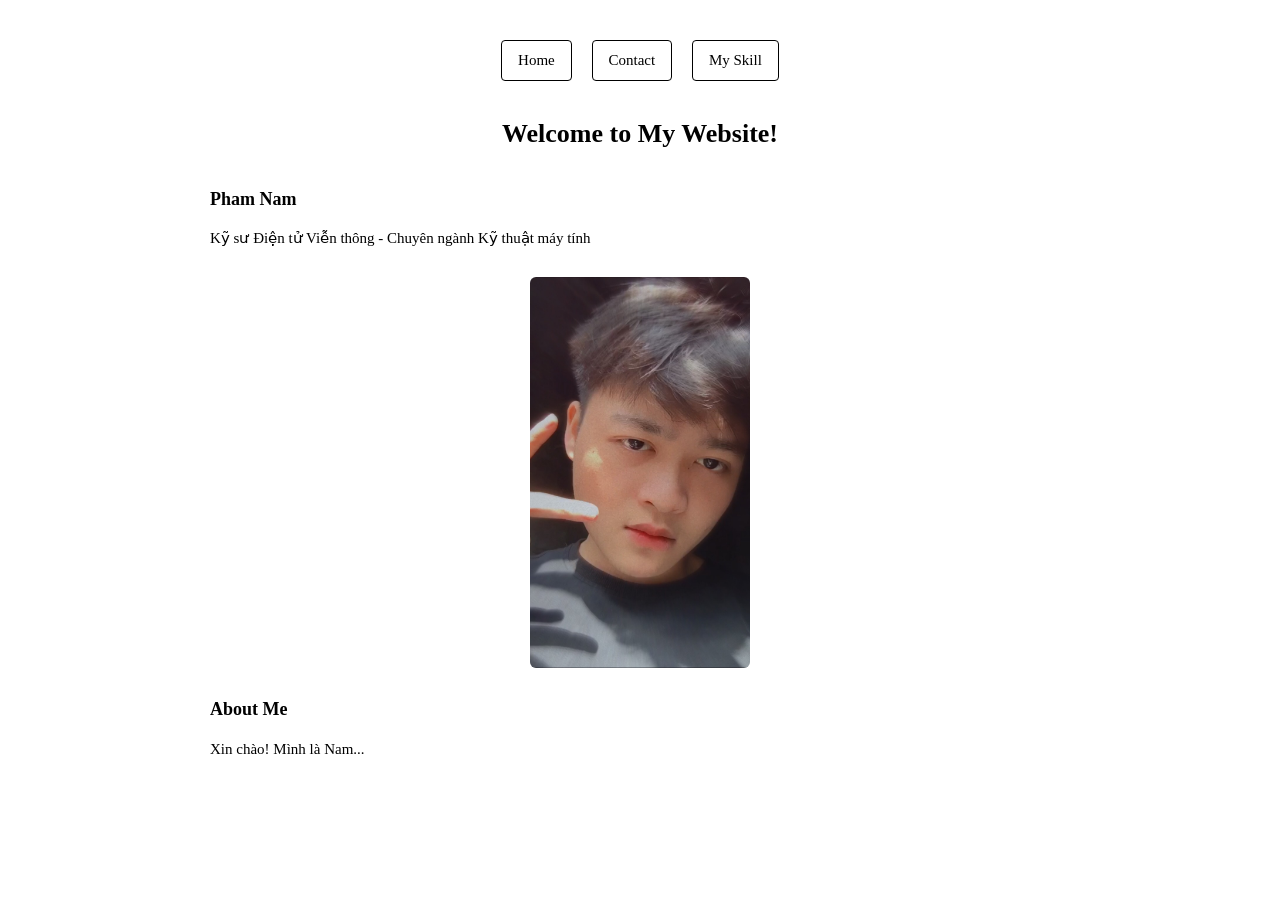
==== index.html @ 996dddcb "hehe" ====
<!doctype html>
<html lang="vi">
  <head>
    <meta charset="UTF-8" />
    <meta name="viewport" content="width=device-width, initial-scale=1.0" />
    <title>Nam - Portfolio</title>
    <link rel="stylesheet" href="style.css" />
  </head>

  <body>
  <div class="container">

    <!-- Navigation -->
    <nav>
      <a href="index.html">Home</a>
      <a href="more-info/contact.html">Contact</a>
      <a href="more-info/my-skill.html">My Skill</a>
    </nav>

    <h1>Welcome to My Website!</h1>

    <h2>Pham Nam</h2>
    <p>Kỹ sư Điện tử Viễn thông - Chuyên ngành Kỹ thuật máy tính</p>

    <!-- Ảnh đại diện -->
    <a href="more-info/contact.html">
      <img src="assets/images/Nem.jpg" alt="Đây là mình" />
    </a>

    <h2>About Me</h2>
    <p>
      Xin chào! Mình là Nam...
    </p>

  </div>
</body>
</html>
---- style.css ----
/* ================= RESET ================= */
* {
  margin: 0;
  padding: 0;
  box-sizing: border-box;
}

/* ================= BODY ================= */
body {
  font-family: "Times New Roman", Times, serif;
  font-size: 15px;
  line-height: 1.8;
  background-color: #ffffff;
  color: #000;
}

/* ================= CONTAINER ================= */
.container {
  max-width: 900px;
  margin: 0 auto;
  padding: 40px 20px;
}

/* ================= NAVIGATION ================= */
nav {
  text-align: center;
  margin-bottom: 30px;
}

nav a {
  text-decoration: none;
  font-size: 15px;
  padding: 6px 16px;
  border: 1px solid #000;
  border-radius: 4px;
  margin: 0 8px;
  display: inline-block;
  transition: 0.3s;
  color: #000;
}

nav a:hover {
  background-color: #000;
  color: #fff;
}

/* ================= HEADINGS ================= */
h1 {
  font-size: 26px;
  text-align: center;
  margin-bottom: 25px;
}

h2 {
  font-size: 18px;
  margin-top: 25px;
  margin-bottom: 10px;
}

/* ================= PARAGRAPH ================= */
p {
  text-align: justify;
  margin-bottom: 15px;
}

/* ================= IMAGE ================= */
img {
  display: block;
  margin: 25px auto;
  width: 220px;
  max-width: 100%;
  height: auto;
  border-radius: 6px;
}

/* ================= HR ================= */
hr {
  margin: 30px 0;
  border: none;
  height: 1px;
  background-color: #000;
}

/* ================= RESPONSIVE ================= */
@media (max-width: 768px) {
  .container {
    padding: 30px 15px;
  }

  nav a {
    display: block;
    margin: 10px auto;
    width: 200px;
  }

  h1 {
    font-size: 22px;
  }

  h2 {
    font-size: 16px;
  }

  p {
    text-align: left;
  }
}

@media (max-width: 480px) {
  body {
    font-size: 14px;
  }

  img {
    width: 180px;
  }
}
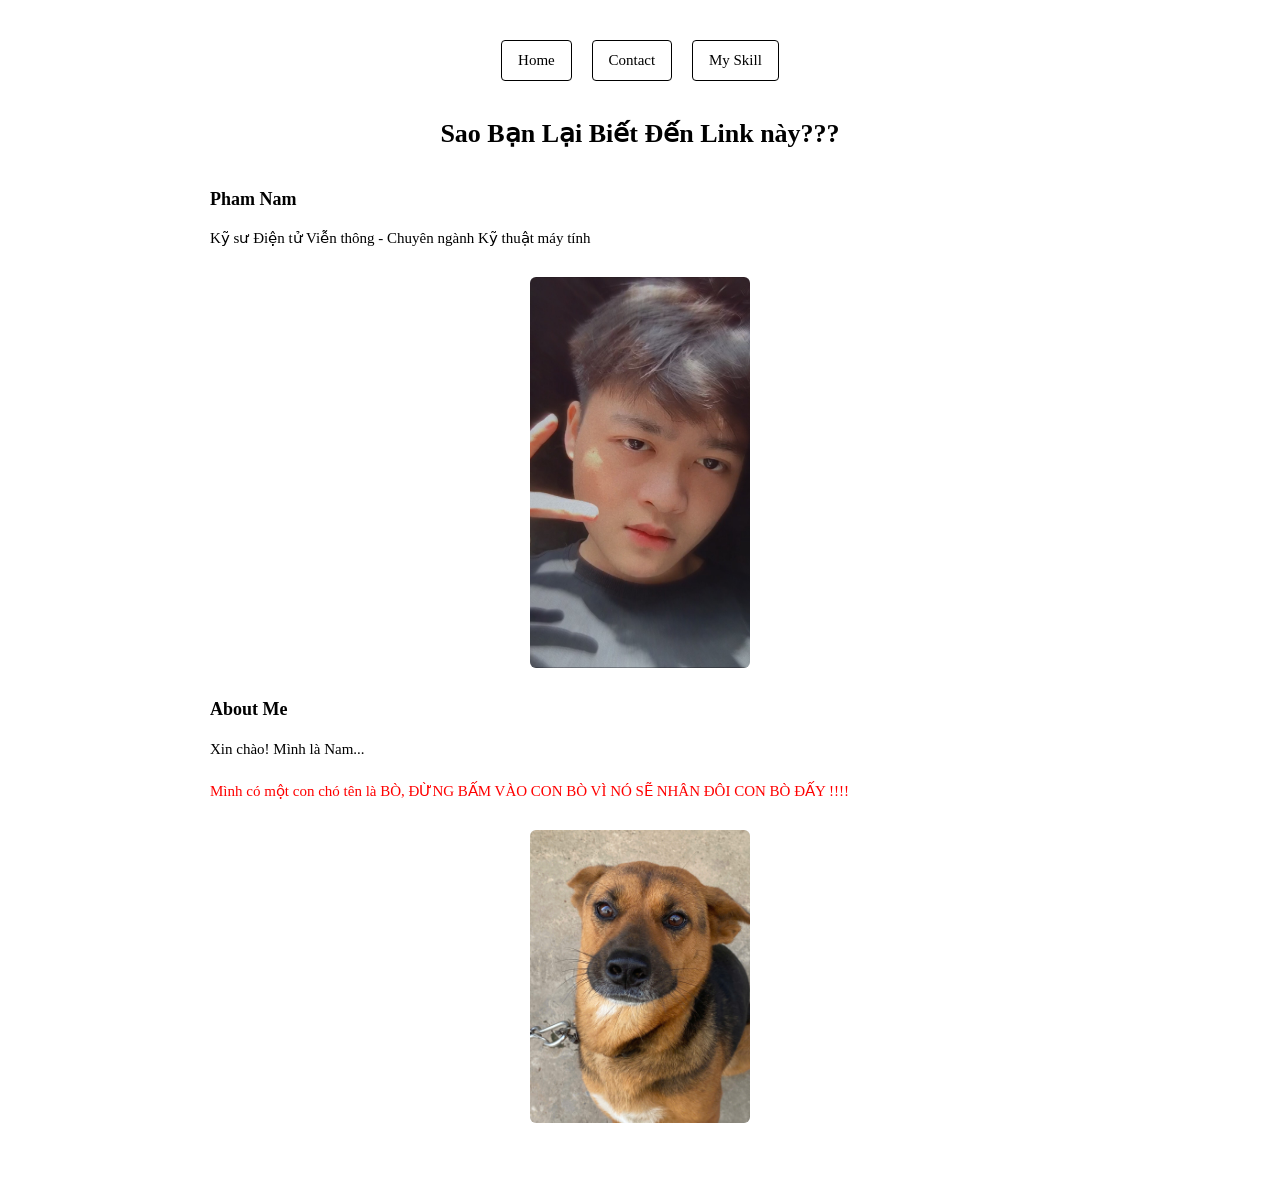
==== commit 8420e561: "tada" ====
--- a/index.html
+++ b/index.html
@@ -5,33 +5,105 @@
     <meta name="viewport" content="width=device-width, initial-scale=1.0" />
     <title>Nam - Portfolio</title>
     <link rel="stylesheet" href="style.css" />
+    <link
+      rel="apple-touch-icon"
+      sizes="57x57"
+      href="./ico/apple-icon-57x57.png"
+    />
+    <link
+      rel="apple-touch-icon"
+      sizes="60x60"
+      href="./ico/apple-icon-60x60.png"
+    />
+    <link
+      rel="apple-touch-icon"
+      sizes="72x72"
+      href="./ico/apple-icon-72x72.png"
+    />
+    <link
+      rel="apple-touch-icon"
+      sizes="76x76"
+      href="./ico/apple-icon-76x76.png"
+    />
+    <link
+      rel="apple-touch-icon"
+      sizes="114x114"
+      href="./ico/apple-icon-114x114.png"
+    />
+    <link
+      rel="apple-touch-icon"
+      sizes="120x120"
+      href="./ico/apple-icon-120x120.png"
+    />
+    <link
+      rel="apple-touch-icon"
+      sizes="144x144"
+      href="./ico/apple-icon-144x144.png"
+    />
+    <link
+      rel="apple-touch-icon"
+      sizes="152x152"
+      href="./ico/apple-icon-152x152.png"
+    />
+    <link
+      rel="apple-touch-icon"
+      sizes="180x180"
+      href="./ico/apple-icon-180x180.png"
+    />
+    <link
+      rel="icon"
+      type="image/png"
+      sizes="192x192"
+      href="./ico/android-icon-192x192.png"
+    />
+    <link
+      rel="icon"
+      type="image/png"
+      sizes="32x32"
+      href="./ico/favicon-32x32.png"
+    />
+    <link
+      rel="icon"
+      type="image/png"
+      sizes="96x96"
+      href="./ico/favicon-96x96.png"
+    />
+    <link
+      rel="icon"
+      type="image/png"
+      sizes="16x16"
+      href="./ico/favicon-16x16.png"
+    />
+    <link rel="manifest" href="./ico/manifest.json" />
+    <meta name="msapplication-TileColor" content="#ffffff" />
+    <meta name="msapplication-TileImage" content="./ico/ms-icon-144x144.png" />
+    <meta name="theme-color" content="#ffffff" />
   </head>
 
   <body>
-  <div class="container">
+    <div class="container">
+      <!-- Navigation -->
+      <nav>
+        <a href="index.html">Home</a>
+        <a href="more-info/contact.html">Contact</a>
+        <a href="more-info/my-skill.html">My Skill</a>
+      </nav>
 
-    <!-- Navigation -->
-    <nav>
-      <a href="index.html">Home</a>
-      <a href="more-info/contact.html">Contact</a>
-      <a href="more-info/my-skill.html">My Skill</a>
-    </nav>
+      <h1>Sao Bạn Lại Biết Đến Link này???</h1>
 
-    <h1>Welcome to My Website!</h1>
+      <h2>Pham Nam</h2>
+      <p>Kỹ sư Điện tử Viễn thông - Chuyên ngành Kỹ thuật máy tính</p>
 
-    <h2>Pham Nam</h2>
-    <p>Kỹ sư Điện tử Viễn thông - Chuyên ngành Kỹ thuật máy tính</p>
+      <!-- Ảnh đại diện -->
+      <a href="https://www.facebook.com/pham.nam.989654" target="_blank">
+        <img src="assets/images/Nem.jpg" alt="Đây là mình" />
+      </a>
 
-    <!-- Ảnh đại diện -->
-    <a href="more-info/contact.html">
-      <img src="assets/images/Nem.jpg" alt="Đây là mình" />
-    </a>
+      <h2>About Me</h2>
+      <p>Xin chào! Mình là Nam...</p>
+      <p class="nem">Mình có một con chó tên là BÒ, ĐỪNG BẤM VÀO CON BÒ VÌ NÓ SẼ NHÂN ĐÔI CON BÒ ĐẤY !!!!</p>
+      <a href="/ico/guong.png"target="_blank"><img src="/ico/cho.jpg" alt=""></a>
 
-    <h2>About Me</h2>
-    <p>
-      Xin chào! Mình là Nam...
-    </p>
-
-  </div>
-</body>
+    </div>
+  </body>
 </html>
--- a/style.css
+++ b/style.css
@@ -115,3 +115,9 @@
     width: 180px;
   }
 }
+[target="_blank"] {
+  color: aqua;
+}
+.nem{
+  color:red;
+}
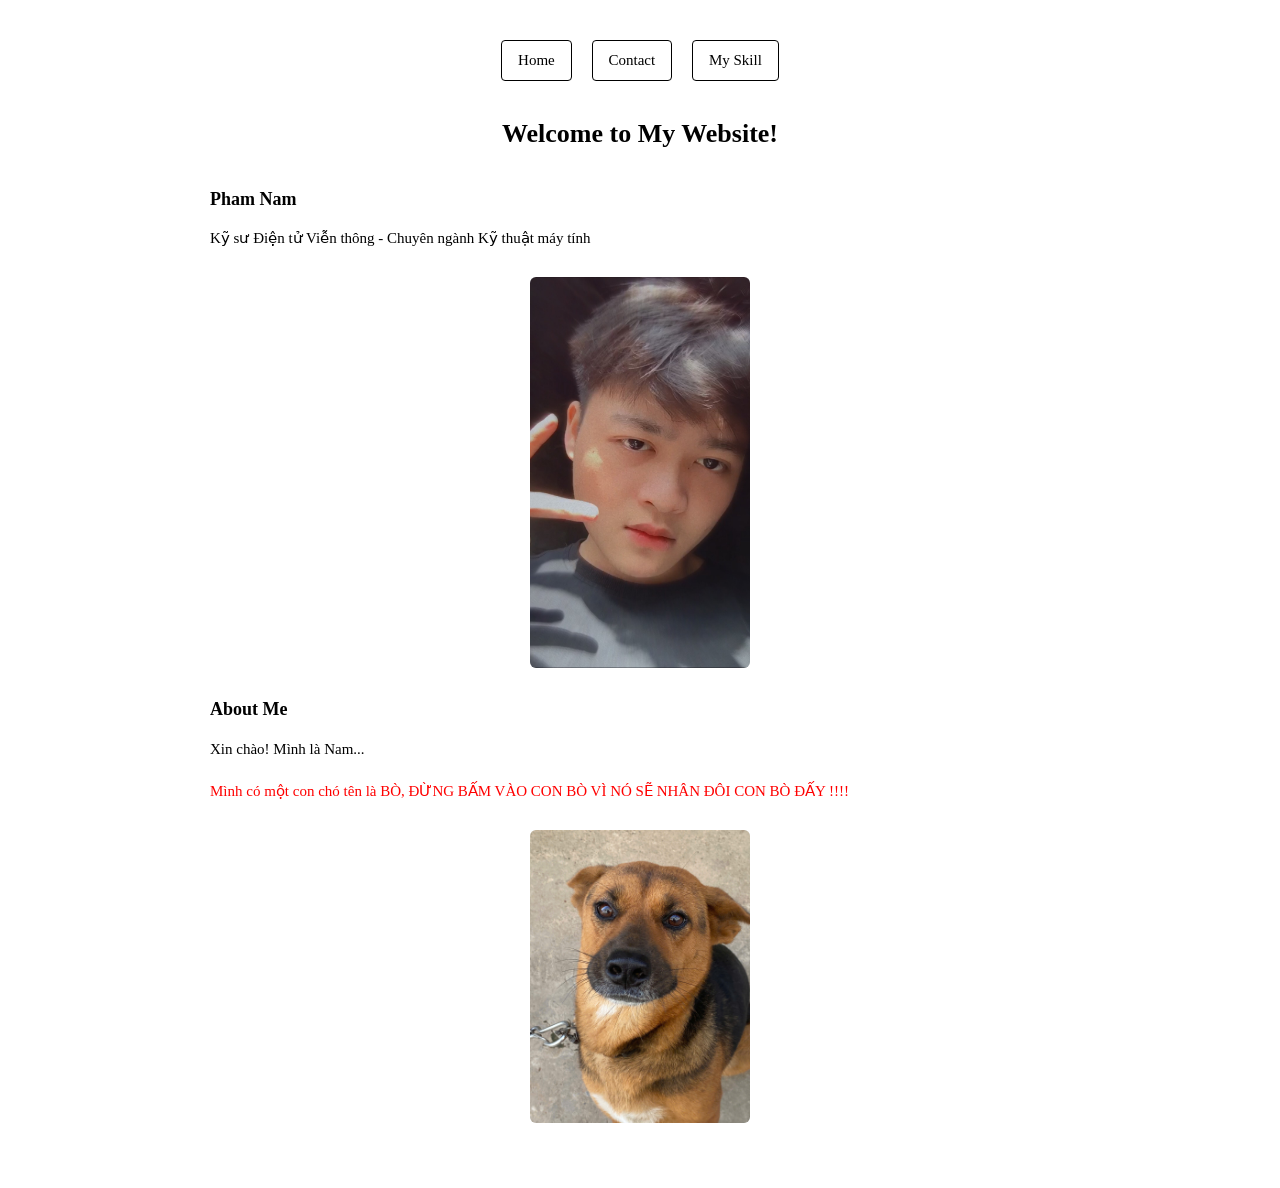
==== commit 1d0f5bc7: "đâuu" ====
--- a/index.html
+++ b/index.html
@@ -89,21 +89,25 @@
         <a href="more-info/my-skill.html">My Skill</a>
       </nav>
 
-      <h1>Sao Bạn Lại Biết Đến Link này???</h1>
+      <h1>Welcome to My Website!</h1>
 
       <h2>Pham Nam</h2>
       <p>Kỹ sư Điện tử Viễn thông - Chuyên ngành Kỹ thuật máy tính</p>
 
       <!-- Ảnh đại diện -->
-      <a href="https://www.facebook.com/pham.nam.989654" target="_blank">
+      <a href="more-info/contact.html">
         <img src="assets/images/Nem.jpg" alt="Đây là mình" />
       </a>
 
       <h2>About Me</h2>
       <p>Xin chào! Mình là Nam...</p>
-      <p class="nem">Mình có một con chó tên là BÒ, ĐỪNG BẤM VÀO CON BÒ VÌ NÓ SẼ NHÂN ĐÔI CON BÒ ĐẤY !!!!</p>
-      <a href="/ico/guong.png"target="_blank"><img src="/ico/cho.jpg" alt=""></a>
-
+      <p class="nem">
+        Mình có một con chó tên là BÒ, ĐỪNG BẤM VÀO CON BÒ VÌ NÓ SẼ NHÂN ĐÔI CON
+        BÒ ĐẤY !!!!
+      </p>
+      <a href="ico/guong.png" target="_blank"
+        ><img src="ico/cho.jpg" alt=""
+      /></a>
     </div>
   </body>
 </html>
--- a/style.css
+++ b/style.css
@@ -115,9 +115,6 @@
     width: 180px;
   }
 }
-[target="_blank"] {
-  color: aqua;
-}
 .nem{
   color:red;
-}
+}
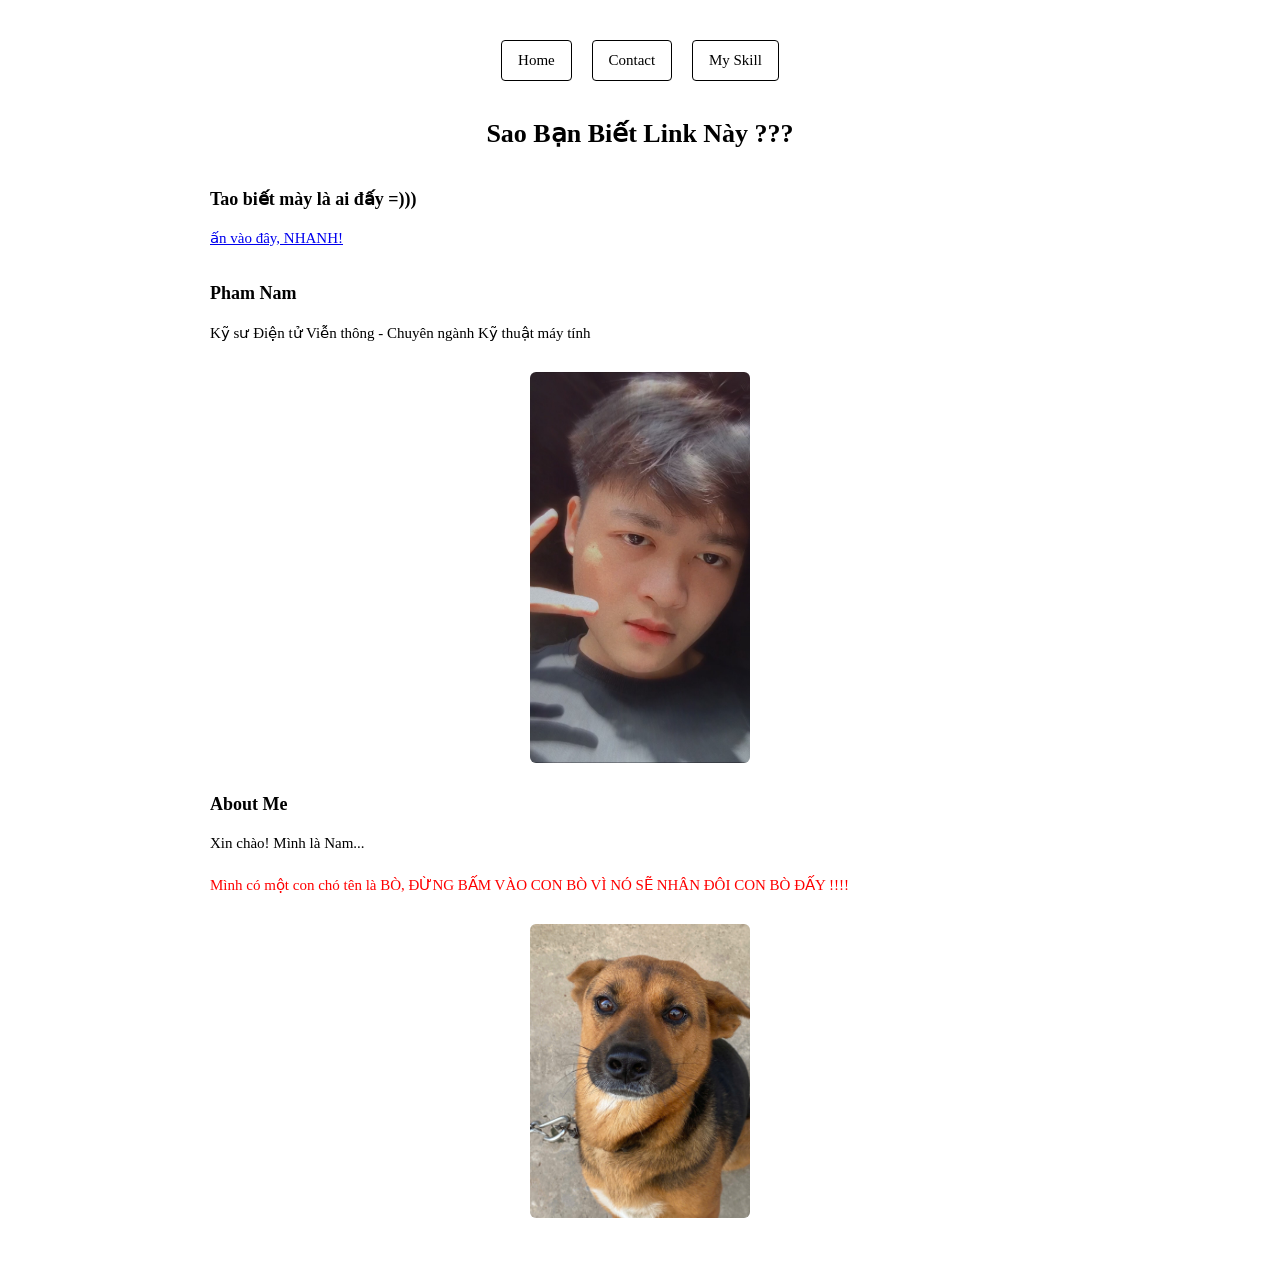
==== commit fc7c32fa: "mmaa" ====
--- a/index.html
+++ b/index.html
@@ -1,113 +1,83 @@
 <!doctype html>
 <html lang="vi">
-  <head>
-    <meta charset="UTF-8" />
-    <meta name="viewport" content="width=device-width, initial-scale=1.0" />
-    <title>Nam - Portfolio</title>
-    <link rel="stylesheet" href="style.css" />
-    <link
-      rel="apple-touch-icon"
-      sizes="57x57"
-      href="./ico/apple-icon-57x57.png"
-    />
-    <link
-      rel="apple-touch-icon"
-      sizes="60x60"
-      href="./ico/apple-icon-60x60.png"
-    />
-    <link
-      rel="apple-touch-icon"
-      sizes="72x72"
-      href="./ico/apple-icon-72x72.png"
-    />
-    <link
-      rel="apple-touch-icon"
-      sizes="76x76"
-      href="./ico/apple-icon-76x76.png"
-    />
-    <link
-      rel="apple-touch-icon"
-      sizes="114x114"
-      href="./ico/apple-icon-114x114.png"
-    />
-    <link
-      rel="apple-touch-icon"
-      sizes="120x120"
-      href="./ico/apple-icon-120x120.png"
-    />
-    <link
-      rel="apple-touch-icon"
-      sizes="144x144"
-      href="./ico/apple-icon-144x144.png"
-    />
-    <link
-      rel="apple-touch-icon"
-      sizes="152x152"
-      href="./ico/apple-icon-152x152.png"
-    />
-    <link
-      rel="apple-touch-icon"
-      sizes="180x180"
-      href="./ico/apple-icon-180x180.png"
-    />
-    <link
-      rel="icon"
-      type="image/png"
-      sizes="192x192"
-      href="./ico/android-icon-192x192.png"
-    />
-    <link
-      rel="icon"
-      type="image/png"
-      sizes="32x32"
-      href="./ico/favicon-32x32.png"
-    />
-    <link
-      rel="icon"
-      type="image/png"
-      sizes="96x96"
-      href="./ico/favicon-96x96.png"
-    />
-    <link
-      rel="icon"
-      type="image/png"
-      sizes="16x16"
-      href="./ico/favicon-16x16.png"
-    />
-    <link rel="manifest" href="./ico/manifest.json" />
-    <meta name="msapplication-TileColor" content="#ffffff" />
-    <meta name="msapplication-TileImage" content="./ico/ms-icon-144x144.png" />
-    <meta name="theme-color" content="#ffffff" />
-  </head>
+<head>
+<meta charset="UTF-8">
+<meta name="viewport" content="width=device-width, initial-scale=1.0">
+<title>Nam - Portfolio</title>
 
-  <body>
-    <div class="container">
-      <!-- Navigation -->
-      <nav>
-        <a href="index.html">Home</a>
-        <a href="more-info/contact.html">Contact</a>
-        <a href="more-info/my-skill.html">My Skill</a>
-      </nav>
+<link rel="stylesheet" href="style.css">
 
-      <h1>Welcome to My Website!</h1>
+<link rel="apple-touch-icon" sizes="57x57" href="./ico/apple-icon-57x57.png">
+<link rel="apple-touch-icon" sizes="60x60" href="./ico/apple-icon-60x60.png">
+<link rel="apple-touch-icon" sizes="72x72" href="./ico/apple-icon-72x72.png">
+<link rel="apple-touch-icon" sizes="76x76" href="./ico/apple-icon-76x76.png">
+<link rel="apple-touch-icon" sizes="114x114" href="./ico/apple-icon-114x114.png">
+<link rel="apple-touch-icon" sizes="120x120" href="./ico/apple-icon-120x120.png">
+<link rel="apple-touch-icon" sizes="144x144" href="./ico/apple-icon-144x144.png">
+<link rel="apple-touch-icon" sizes="152x152" href="./ico/apple-icon-152x152.png">
+<link rel="apple-touch-icon" sizes="180x180" href="./ico/apple-icon-180x180.png">
 
-      <h2>Pham Nam</h2>
-      <p>Kỹ sư Điện tử Viễn thông - Chuyên ngành Kỹ thuật máy tính</p>
+<link rel="icon" type="image/png" sizes="192x192" href="./ico/android-icon-192x192.png">
+<link rel="icon" type="image/png" sizes="32x32" href="./ico/favicon-32x32.png">
+<link rel="icon" type="image/png" sizes="96x96" href="./ico/favicon-96x96.png">
+<link rel="icon" type="image/png" sizes="16x16" href="./ico/favicon-16x16.png">
 
-      <!-- Ảnh đại diện -->
-      <a href="more-info/contact.html">
-        <img src="assets/images/Nem.jpg" alt="Đây là mình" />
-      </a>
+<link rel="manifest" href="./ico/manifest.json">
 
-      <h2>About Me</h2>
-      <p>Xin chào! Mình là Nam...</p>
-      <p class="nem">
-        Mình có một con chó tên là BÒ, ĐỪNG BẤM VÀO CON BÒ VÌ NÓ SẼ NHÂN ĐÔI CON
-        BÒ ĐẤY !!!!
-      </p>
-      <a href="ico/guong.png" target="_blank"
-        ><img src="ico/cho.jpg" alt=""
-      /></a>
-    </div>
-  </body>
-</html>
+<meta name="msapplication-TileColor" content="#ffffff">
+<meta name="msapplication-TileImage" content="./ico/ms-icon-144x144.png">
+<meta name="theme-color" content="#ffffff">
+
+</head>
+
+<body>
+
+<div class="container">
+
+<!-- Navigation -->
+<nav>
+<a href="index.html">Home</a>
+<a href="more-info/contact.html">Contact</a>
+<a href="more-info/my-skill.html">My Skill</a>
+</nav>
+
+
+<h1>Sao Bạn Biết Link Này ???</h1>
+<h2>Tao biết mày là ai đấy =)))</h2>
+
+
+
+
+
+<a href="https://docs.google.com/forms/d/e/1FAIpQLSd9cpdeFq-jB4JkfItK0mTg-xyTWFzK9gAMNTMEcjYwlSL__A/viewform?usp=header"target="_blank">ấn vào đây, NHANH!</a>
+
+
+<h2>Pham Nam</h2>
+
+<p>Kỹ sư Điện tử Viễn thông - Chuyên ngành Kỹ thuật máy tính</p>
+
+
+<!-- Ảnh đại diện -->
+<a href="more-info/contact.html">
+<img src="assets/images/Nem.jpg" alt="Đây là mình" width="200">
+</a>
+
+
+<h2>About Me</h2>
+
+<p>Xin chào! Mình là Nam...</p>
+
+<p class="nem">
+Mình có một con chó tên là BÒ, ĐỪNG BẤM VÀO CON BÒ VÌ NÓ SẼ NHÂN ĐÔI CON BÒ ĐẤY !!!!
+</p>
+
+
+<a href="ico/guong.png" target="_blank">
+<img src="ico/cho.jpg" alt="con cho" width="200">
+</a>
+
+
+</div>
+
+</body>
+</html>
